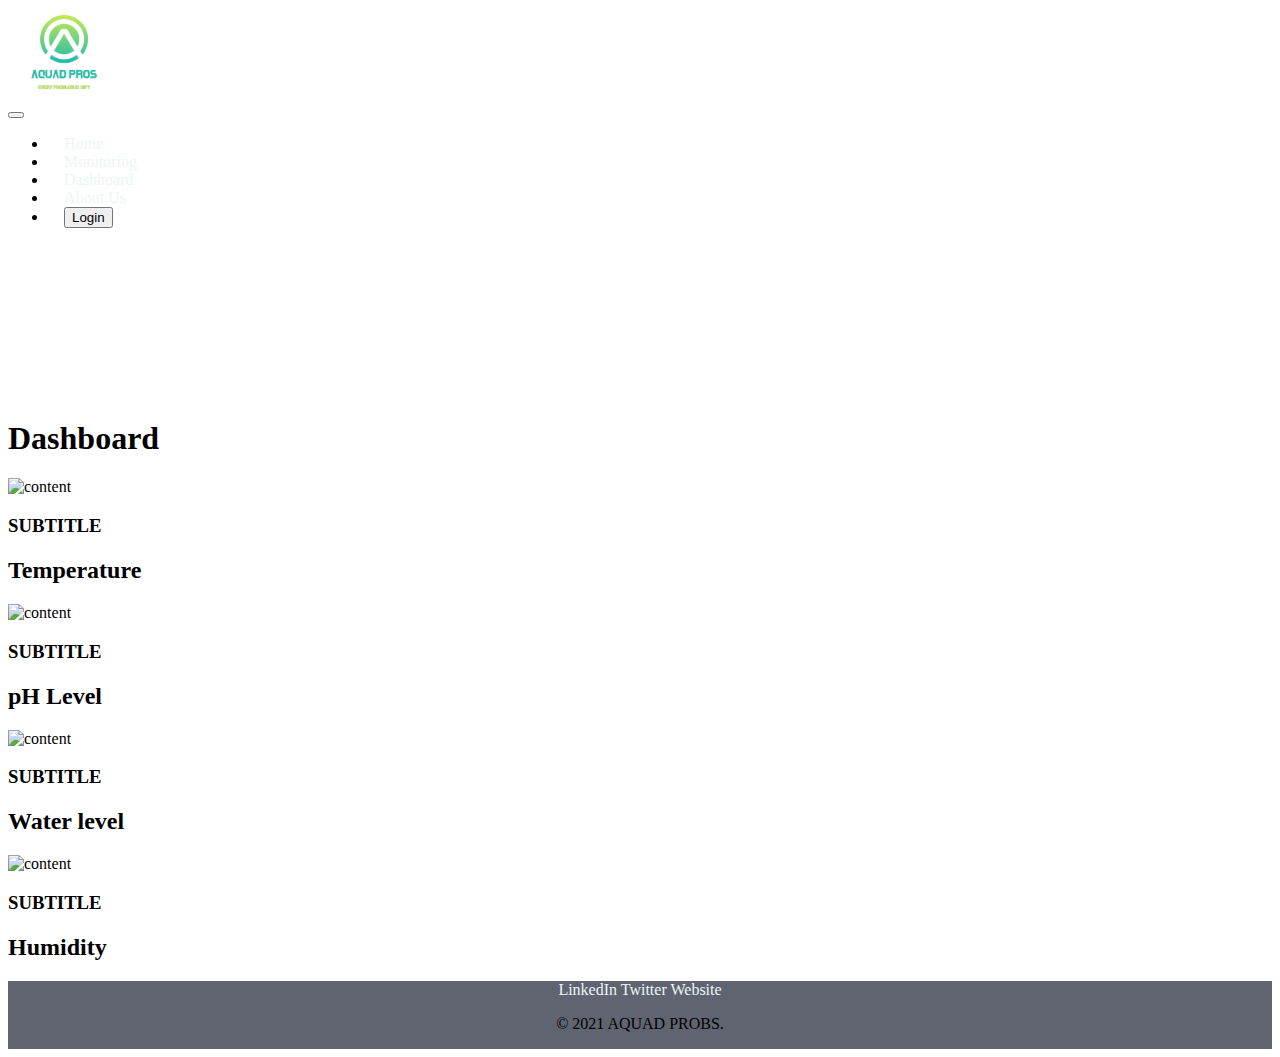
==== dashboard.html @ 7fc436c3 "Add files via upload" ====
<!DOCTYPE html>
<html lang="en" dir="ltr">
  <head>
    <meta charset="utf-8">
    <title>Dashboard</title>
    <link href="https://cdn.jsdelivr.net/npm/bootstrap@5.0.1/dist/css/bootstrap.min.css" rel="stylesheet" integrity="sha384-+0n0xVW2eSR5OomGNYDnhzAbDsOXxcvSN1TPprVMTNDbiYZCxYbOOl7+AMvyTG2x" crossorigin="anonymous">
    <link rel="icon" href="images/favicon.ico">
    <link rel="icon" href="images/favicon.ico">
    <link rel="stylesheet" href="css/styl.css">

  </head>
  <body>
    <section id="title">
      <nav class="navbar fixed-top navbar-expand-lg navbar-dark bg-dark">
        <div class="container">
          <a class="navbar-brand" href="#"><img src="images/logo.png" height="89px" width="112px" alt="Here is the company Logo"></a>
        </div>
        <button class="navbar-toggler" type="button" data-bs-toggle="collapse" data-bs-target="#Content" aria-controls="navbarSupportedContent" aria-expanded="false" aria-label="Toggle navigation">
          <span class="navbar-toggler-icon"></span>
        </button>
        <div class="collapse navbar-collapse" id="Content">
          <ul class="navbar-nav ml-auto mb-2 mb-lg-0">
            <li class="nav-item">
              <a class="nav-link " href="index.html">Home</a>
            </li>
            <li class="nav-item">
              <a class="nav-link " href="monitor.html">Monitoring</a>
            </li>
            <li class="nav-item">
              <a class="nav-link active " href="dashboard.html">Dashboard</a>
            </li>
            <li class="nav-item">
              <a class="nav-link " href="#">About Us</a>
            </li>
            <li>
              <a href="signup.html"> <button class="btn btn-outline-light" type="login">Login</button></a>
            </li>
          </ul>

        </div>
      </nav>
    </section>

      <section class="text-gray-600 body-font dash-head">
  <div class="container px-5 py-24 mx-auto">
    <div class="flex flex-wrap w-full mb-20">
      <div class="lg:w-1/2 w-full mb-6 lg:mb-0">
        <h1 class="sm:text-3xl text-2xl font-medium title-font mb-2 text-gray-900 dash-head">Dashboard</h1>
    <div class="flex flex-wrap -m-4">
      <div class="xl:w-1/4 md:w-1/2 p-4">
        <div class="bg-gray-100 p-6 rounded-lg">
          <img class="h-40 rounded w-full object-cover object-center mb-6" src="https://dummyimage.com/720x400" alt="content">
          <h3 class="tracking-widest text-indigo-500 text-xs font-medium title-font">SUBTITLE</h3>
          <h2 class="text-lg text-gray-900 font-medium title-font mb-4">Temperature</h2>
          <p class="leading-relaxed text-base"></p>
        </div>
      </div>
      <div class="xl:w-1/4 md:w-1/2 p-4">
        <div class="bg-gray-100 p-6 rounded-lg">
          <img class="h-40 rounded w-full object-cover object-center mb-6" src="https://dummyimage.com/721x401" alt="content">
          <h3 class="tracking-widest text-indigo-500 text-xs font-medium title-font">SUBTITLE</h3>
          <h2 class="text-lg text-gray-900 font-medium title-font mb-4">pH Level</h2>
          <p class="leading-relaxed text-base"></p>
        </div>
      </div>
      <div class="xl:w-1/4 md:w-1/2 p-4">
        <div class="bg-gray-100 p-6 rounded-lg">
          <img class="h-40 rounded w-full object-cover object-center mb-6" src="https://dummyimage.com/722x402" alt="content">
          <h3 class="tracking-widest text-indigo-500 text-xs font-medium title-font">SUBTITLE</h3>
          <h2 class="text-lg text-gray-900 font-medium title-font mb-4">Water level</h2>
          <p class="leading-relaxed text-base"> </p>
        </div>
      </div>
      <div class="xl:w-1/4 md:w-1/2 p-4">
        <div class="bg-gray-100 p-6 rounded-lg">
          <img class="h-40 rounded w-full object-cover object-center mb-6" src="https://dummyimage.com/723x403" alt="content">
          <h3 class="tracking-widest text-indigo-500 text-xs font-medium title-font">SUBTITLE</h3>
          <h2 class="text-lg text-gray-900 font-medium title-font mb-4">Humidity</h2>
          <p class="leading-relaxed text-base"></p>
        </div>
      </div>
    </div>
  </div>
</section>
<div class="foot-container" style=" align: center">
  <a class="footer-link" href="https://www.linkedin.com/">LinkedIn</a>
  <a class="footer-link" href="https://twitter.com/">Twitter</a>
  <a class="footer-link" href="https://www.appbrewery.co/">Website</a>
  <p>© 2021 AQUAD PROBS.</p>
</div>
</div>


  <script src="https://cdn.jsdelivr.net/npm/bootstrap@5.0.1/dist/js/bootstrap.bundle.min.js" integrity="sha384-gtEjrD/SeCtmISkJkNUaaKMoLD0//ElJ19smozuHV6z3Iehds+3Ulb9Bn9Plx0x4" crossorigin="anonymous"></script>
  </body>
</html>
---- css/styl.css ----
.navbar-nav > li{
  padding-left:1rem;
  padding-right:1.5rem;
}


.dash-head {
  margin-top: 12rem;

}

a{
  text-decoration: none;
  color: #EAF6F6;
}

.foot-container{
  background-color: #606470;
  text-align: center;
  align-content: center;
}
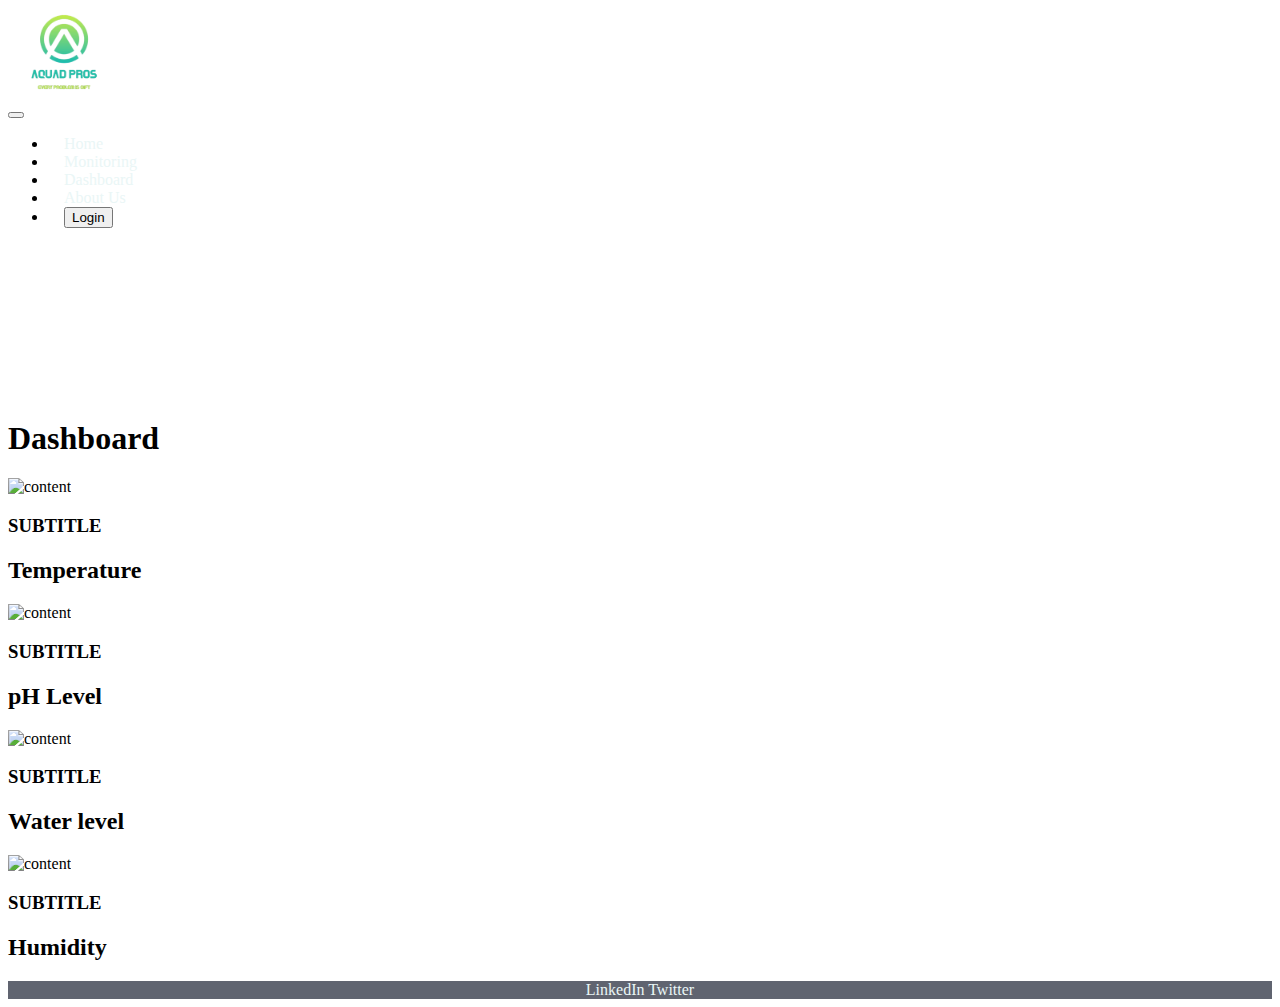
==== commit 29258613: "Update dashboard.html" ====
--- a/dashboard.html
+++ b/dashboard.html
@@ -85,7 +85,7 @@
 <div class="foot-container" style=" align: center">
   <a class="footer-link" href="https://www.linkedin.com/">LinkedIn</a>
   <a class="footer-link" href="https://twitter.com/">Twitter</a>
-  <a class="footer-link" href="https://www.appbrewery.co/">Website</a>
+  <a class="footer-link" href="https://zyack0013.github.io/Aquadprobs/Website</a>
   <p>© 2021 AQUAD PROBS.</p>
 </div>
 </div>
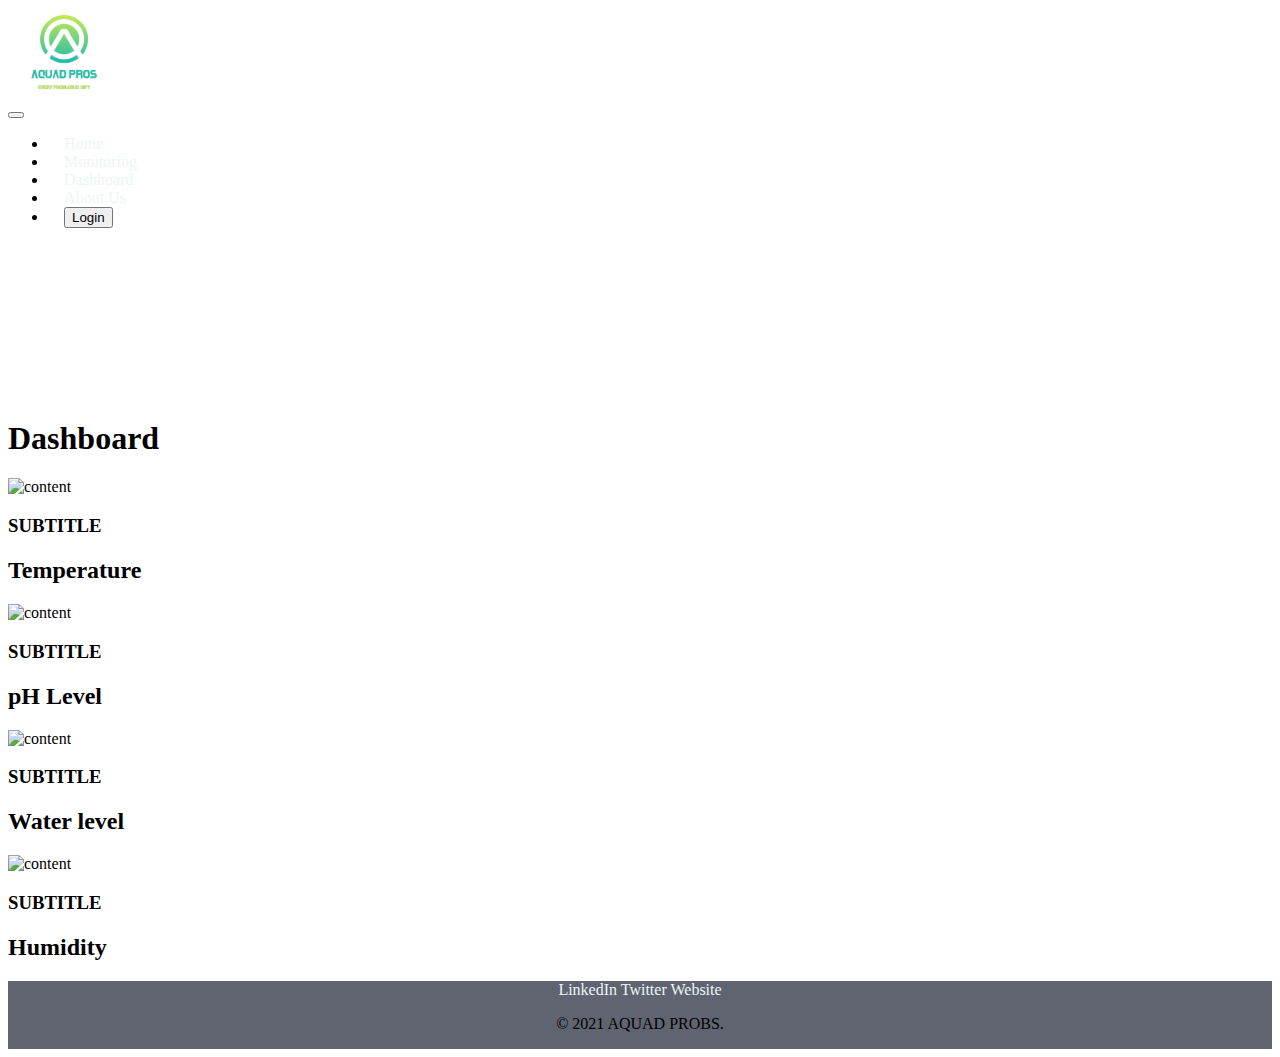
==== commit 9d9fffd6: "Update dashboard.html" ====
--- a/dashboard.html
+++ b/dashboard.html
@@ -85,7 +85,7 @@
 <div class="foot-container" style=" align: center">
   <a class="footer-link" href="https://www.linkedin.com/">LinkedIn</a>
   <a class="footer-link" href="https://twitter.com/">Twitter</a>
-  <a class="footer-link" href="https://zyack0013.github.io/Aquadprobs/Website</a>
+  <a class="footer-link" href="https://zyack0013.github.io/Aquadprobs/">Website</a>
   <p>© 2021 AQUAD PROBS.</p>
 </div>
 </div>
